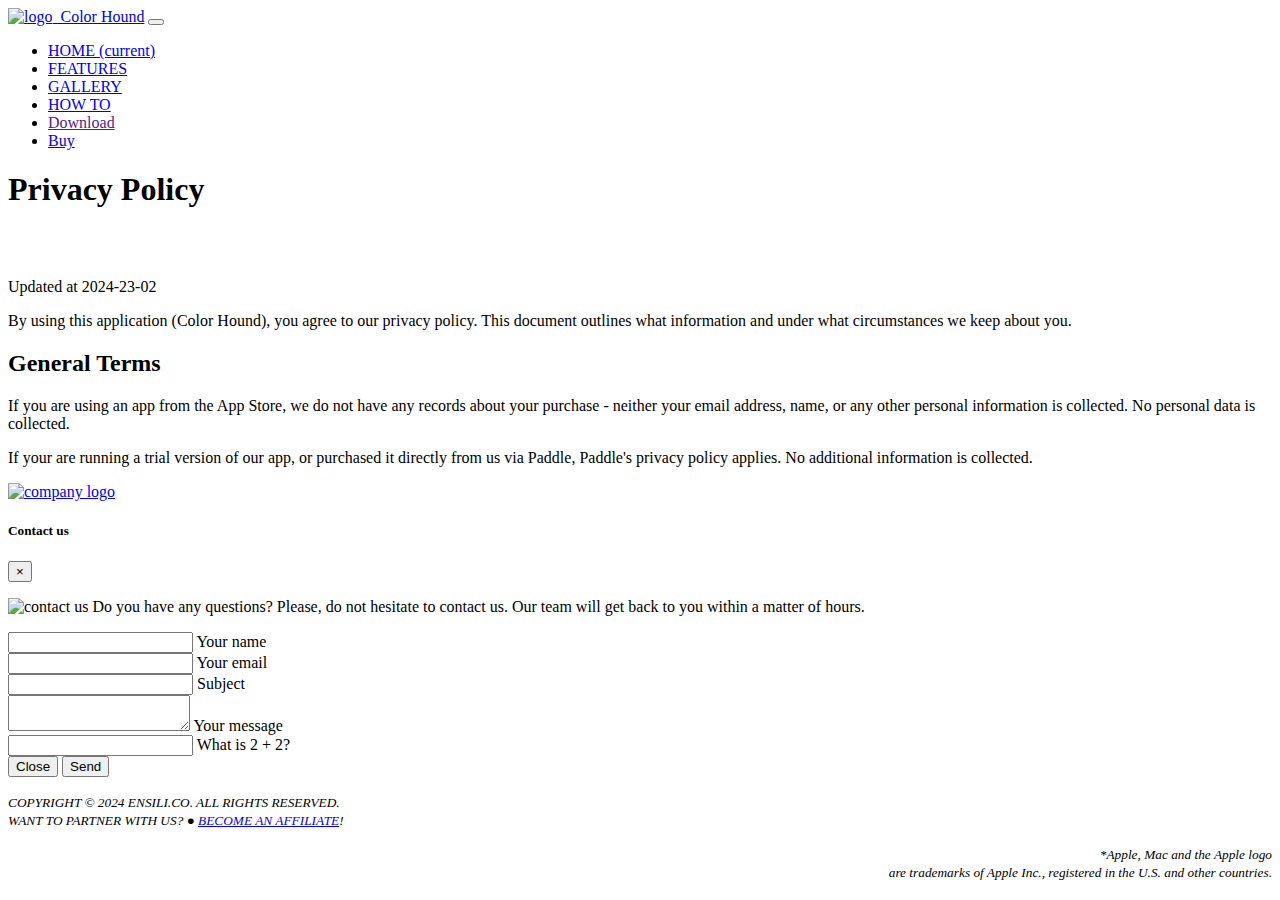
==== privacy.html @ 971dfff3 "update" ====
<!doctype html>
<html lang="en">
<!-- Copyright (c) 2021, Dr.Kameleon -->

<head>
    <title>Color Hound | Image color palette generator for macOS</title>
    <script type="application/ld+json">
        {
          "@context": "https://schema.org",
          "@type": "SoftwareApplication",
          "image": "https://ensili.co/app/colorhound/images/logo.png",
          "name": "Color Hound",
          "operatingSystem": "macOS",
          "description" : "Generate & style beautiful QRCode images directly from your Mac",
          "downloadURL" : "",
          "applicationCategory": "UtilitiesApplication",
          "offers": {
            "@type": "Offer",
            "price": "12.99",
            "priceCurrency": "USD"
          }
        }
    </script>
    
    <!-- Meta -->
    <meta charset="utf-8">
    <meta name="viewport" content="width=device-width, initial-scale=1, shrink-to-fit=no">
    <meta name="description" content="Generate & style beautiful QRCode images directly from your Mac">
    <meta name="keywords" content="qrcode,qr code,barcode,qrcode generator,macos,mac">
    <meta name="robots" content="noindex">

    <link rel="canonical" href="https://ensili.co/app/colorhound">

    <!-- Open Graph / Facebook -->
    <meta property="og:type" content="website">
    <meta property="og:url" content="https://ensili.co/app/colorhound">
    <meta property="og:title" content="Color Hound | Image color palette generator for macOS">
    <meta property="og:description" content="Generate & style beautiful QRCode images directly from your Mac">
    <meta property="og:image" content="https://ensili.co/app/colorhound/images/thumbshot.png">

    <!-- Twitter -->
    <meta property="twitter:card" content="summary_large_image">
    <meta property="twitter:url" content="https://ensili.co/app/colorhound">
    <meta property="twitter:title" content="Color Hound | Image color palette generator for macOS">
    <meta property="twitter:description" content="Generate & style beautiful QRCode images directly from your Mac">
    <meta property="twitter:image" content="https://ensili.co/app/colorhound/images/thumbshot.png">

    <!-- FavIcon -->
    <link rel="apple-touch-icon" sizes="57x57" href="favico/apple-icon-57x57.png">
    <link rel="apple-touch-icon" sizes="60x60" href="favico/apple-icon-60x60.png">
    <link rel="apple-touch-icon" sizes="72x72" href="favico/apple-icon-72x72.png">
    <link rel="apple-touch-icon" sizes="76x76" href="favico/apple-icon-76x76.png">
    <link rel="apple-touch-icon" sizes="114x114" href="favico/apple-icon-114x114.png">
    <link rel="apple-touch-icon" sizes="120x120" href="favico/apple-icon-120x120.png">
    <link rel="apple-touch-icon" sizes="144x144" href="favico/apple-icon-144x144.png">
    <link rel="apple-touch-icon" sizes="152x152" href="favico/apple-icon-152x152.png">
    <link rel="apple-touch-icon" sizes="180x180" href="favico/apple-icon-180x180.png">
    <link rel="icon" type="image/png" sizes="192x192"  href="favico/android-icon-192x192.png">
    <link rel="icon" type="image/png" sizes="32x32" href="favico/favicon-32x32.png">
    <link rel="icon" type="image/png" sizes="96x96" href="favico/favicon-96x96.png">
    <link rel="icon" type="image/png" sizes="16x16" href="favico/favicon-16x16.png">
    <link rel="manifest" href="manifest.json">
    <meta name="msapplication-TileColor" content="#ffffff">
    <meta name="msapplication-TileImage" content="favico/ms-icon-144x144.png">
    <meta name="theme-color" content="#ffffff">

    <!-- Font -->
    <link rel="dns-prefetch" href="//fonts.googleapis.com">
    <link href="https://fonts.googleapis.com/css?family=Rubik:300,400,500&display=swap" rel="stylesheet">

    <!-- Styles -->
    <link href="https://cdn.jsdelivr.net/combine/npm/bootstrap@4.5.3/dist/css/bootstrap.min.css,npm/aos@2.3.4/dist/aos.css,gh/enSili-co/colorhound@0.5/css/style.min.css" rel="stylesheet">
    <link href="https://cdn.jsdelivr.net/gh/enSili-co/colorhound@0.5/css/themify-icons.css" rel="stylesheet">
    <style>
        .img-holder {
            padding-bottom: 34.7%;
        }

        .img-holder img {
            width: 70.5%;
        }

    </style>

    <script async src="https://cdn.paddle.com/paddle/paddle.js" onLoad="Paddle.Setup({vendor: 8559});"></script>
    <!-- Global site tag (gtag.js) - Google Analytics -->
    <script async src="https://www.googletagmanager.com/gtag/js?id=G-RWMY12FLNC"></script>
    <script>
      window.dataLayer = window.dataLayer || [];
      function gtag(){dataLayer.push(arguments);}
      gtag('js', new Date());

      gtag('config', 'G-RWMY12FLNC');
    </script>
</head>

<body data-spy="scroll" data-target="#navbar" data-offset="50" data-aos-easing="ease-out-back" data-aos-duration="1000" data-aos-delay="0" data-aos-once="true">

    

    <!-- Nav Menu -->
    <div class="nav-menu fixed-top">
        <div class="container">
            <div class="row">
                <div class="col-md-12">
                    <nav class="navbar navbar-dark navbar-expand-lg">
                        <a class="navbar-brand" href="index.html"><img width="64" src="https://cdn.jsdelivr.net/gh/enSili-co/colorhound@0.5/images/logo.png" class="img-fluid" alt="logo">&nbsp;&nbsp;Color Hound</a> <button class="navbar-toggler" type="button" data-toggle="collapse" data-target="#navbar" aria-controls="navbar" aria-expanded="false" aria-label="Toggle navigation"> <span class="navbar-toggler-icon"></span> </button>
                        <div class="collapse navbar-collapse" id="navbar">
                            <ul class="navbar-nav ml-auto">
                                <li class="nav-item"> <a class="nav-link active" href="/#home">HOME <span class="sr-only">(current)</span></a> </li>
                                <li class="nav-item"> <a class="nav-link" href="/#features">FEATURES</a> </li>
                                <li class="nav-item"> <a class="nav-link" href="/#gallery">GALLERY</a> </li>
                                <li class="nav-item"> <a class="nav-link" href="/#how-to">HOW TO</a> </li>
                                <li class="nav-item"><a href="" class="btn btn-outline-light my-3 my-sm-0 ml-lg-3">Download</a></li>
                                <li class="nav-item"><a href="#" class="btn btn-outline-light my-3 my-sm-0 ml-lg-3" onclick="doBuy()">Buy</a></li>
                            </ul>
                        </div>
                    </nav>
                </div>
            </div>
        </div>
    </div>

    <header class="bg-gradient" id="home">
        <div class="container mt-5 jumbo">
            <h1 style="padding-bottom: 3rem;">Privacy Policy</h1>
        </div>
    </header>

    <div class="section" id="features">


        <div class="container">
            <p>Updated at 2024-23-02</p>

            <p>By using this application (Color Hound), you agree to our privacy policy. This document outlines what information and under what circumstances we keep about you.</p>

            <h2 style='font-weight:bold; color:black;'>General Terms</h2>
            <p>If you are using an app from the App Store, we do not have any records about your purchase - neither your email address, name, or any other personal information is collected. No personal data is collected.</p>
            <p>If your are running a trial version of our app, or purchased it directly from us via Paddle, Paddle's privacy policy applies. No additional information is collected.</p>
        </div>
    </div>

    <div class="light-bg py-5" id="contactbar">
        <div class="container">
            <div class="row">
                <div class="col-lg-6 text-center text-lg-left">
                    <a href="https://ensili.co"><picture>
                        <source srcset="https://cdn.jsdelivr.net/gh/enSili-co/colorhound@0.5/images/ensilico.webp" type="image/webp">
                        <source srcset="https://cdn.jsdelivr.net/gh/enSili-co/colorhound@0.5/images/ensilico.png" type="image/png">
                        <img width="200" src="https://cdn.jsdelivr.net/gh/enSili-co/colorhound@0.5/images/ensilico.png" alt="company logo">
                    </picture></a>
                </div>
                <div class="col-lg-6">
                    <div class="social-icons">
                        <a href="https://twitter.com/ensili_co" rel="noreferrer" aria-label="Twitter" target="_blank" class="twitter"><span class="ti-twitter-alt"></span></a>
                        <a href="https://github.com/enSili-co/colorhound" rel="noreferrer" aria-label="GitHub" target="_blank" class="github"><span class="ti-github"></span></a>
                        <a href="#" data-toggle="modal" data-target="#contact" aria-label="Contact us" target="_blank" class="email"><span class="ti-email"></span></a>
                    </div>
                </div>
            </div>

        </div>

    </div>
    <!-- // end .section -->

    <div id="contact" class="modal fade" tabindex="-1">
    <div class="modal-dialog modal-dialog-centered modal-dialog-scrollable">
        <div class="modal-content">
            <div class="modal-header">
                <h5 class="modal-title" style="font-weight: 600">Contact us</h5>
                <button type="button" class="close" data-dismiss="modal" aria-label="Close">
                <span aria-hidden="true">&times;</span>
                </button>
            </div>
            <div class="modal-body">
                <p class="text-left w-responsive mx-auto mb-5">
                    <picture>
                        <source srcset="https://cdn.jsdelivr.net/gh/enSili-co/colorhound@0.5/images/contactus.webp" type="image/webp">
                        <source srcset="https://cdn.jsdelivr.net/gh/enSili-co/colorhound@0.5/images/contactus.png" type="image/png">
                        <img loading="lazy" class="float-left" width="50%" src="https://cdn.jsdelivr.net/gh/enSili-co/colorhound@0.5/images/contactus.png" data-src="https://cdn.jsdelivr.net/gh/enSili-co/colorhound@0.5/images/contactus.png" alt="contact us">
                    </picture>
                    Do you have any questions? Please, do not hesitate to contact us. Our team will get back to you within a matter of hours.
                </p>

                <div class="row">

                    <div class="col-md-12">
                        <form id="coform" name="coform" action="#" method="POST">

                            <div class="row">

                                <div class="col-md-6">
                                    <div class="md-form mb-0">
                                        <input type="text" id="name" name="name" class="form-control">
                                        <label for="name" class="">Your name</label>
                                    </div>
                                </div>

                                <div class="col-md-6">
                                    <div class="md-form mb-0">
                                        <input type="text" id="email" name="email" class="form-control">
                                        <label for="email" class="">Your email</label>
                                    </div>
                                </div>

                            </div>

                            <div class="row">
                                <div class="col-md-12">
                                    <div class="md-form mb-0">
                                        <input type="text" id="subject" name="subject" class="form-control">
                                        <label for="subject" class="">Subject</label>
                                    </div>
                                </div>
                            </div>

                            <div class="row">

                                <div class="col-md-12">

                                    <div class="md-form">
                                        <textarea type="text" id="message" name="message" rows="2" class="form-control md-textarea"></textarea>
                                        <label for="message">Your message</label>
                                    </div>

                                </div>
                            </div>

                            <div class="row">
                                <div class="col-md-12">
                                    <div class="md-form mb-0">
                                        <input type="text" id="whatis" name="whatis" class="form-control">
                                        <label id="whatis-label" for="whatis" class="">What is </label>
                                    </div>
                                </div>
                            </div>

                        </form>
                    </div>

                </div>
            </div>
            <div class="modal-footer">
                <button type="button" class="btn btn-secondary" data-dismiss="modal">Close</button>
                <button id="sendButton" type="button" class="btn btn-primary" onclick="sendEmail()">Send</button>&nbsp;<span id="sending" class="rotating"><i class="ti-reload"></i></span><span id="sent"><i class="ti-check"></span>
            </div>
        </div>
    </div>
</div>
<script>
    window.addEventListener('load', function (evt){
        window.num1 = Math.floor(Math.random() * 3) + 1;
        window.num2 = Math.floor(Math.random() * 3) + 1;

        document.getElementById('whatis-label').textContent = `What is ${num1} + ${num2}?`;
        window.numSum = window.num1 + window.num2;
    });
    
    window.sendEmail = function(){
        if (window.numSum == parseInt($("#whatis").val())){
            $("#whatis").removeClass("has-error");
            $("#sending").css('display','inline-block');
            $("#sendButton").css('display','none');
            $.ajax({
                type: 'post',
                url: 'liam.php',
                data: $('form').serialize() + "&validated=1",
                success: function () {
                    $("#sending").css('display','none');
                    $("#sent").css('display','inline-block');
                }
            });
        }
        else {
            $("#whatis").addClass("has-error");
        }
    }
</script>

    <footer class="my-5 text-center">
        <div class="container" style="text-align:left">
        <!-- Copyright removal is not prohibited! -->
        <div class="row">
            <div class="col-lg-6">
                <p class="mb-2 copyrightable"><small>COPYRIGHT © 2024 ENSILI.CO. ALL RIGHTS RESERVED.<br/>WANT TO PARTNER WITH US? ● <a href="https://a.paddle.com/join/program/8559" target="_blank">BECOME AN AFFILIATE</a>!</small></p>
            </div>
            <div class="col-lg-6 trademarks " style="text-align:right"><small>
                *Apple, Mac and the Apple logo<br>are trademarks of Apple Inc., registered in the U.S. and other countries.</small>
            </div>
        </div>
        </div>
    </footer>

    <!-- jQuery and Bootstrap -->
    <script src="https://cdn.jsdelivr.net/combine/npm/jquery@3.5.1/dist/jquery.min.js,npm/bootstrap@4.5.3/dist/js/bootstrap.bundle.min.js,npm/owl.carousel@2.3.4/dist/owl.carousel.min.js,npm/aos@2.3.4/dist/aos.min.js,gh/enSili-co/colorhound@0.5/js/script.min.js" crossorigin="anonymous"></script>

    <script>
        function doBuy(){
            Paddle.Checkout.open({ product: 894089,successCallback: function(data) { dataLayer.push({'event': 'checkoutSuccess'});},closeCallback: function(data) { dataLayer.push({'event': 'checkoutClose'});} });
        }
    </script>

    
</body>

</html>
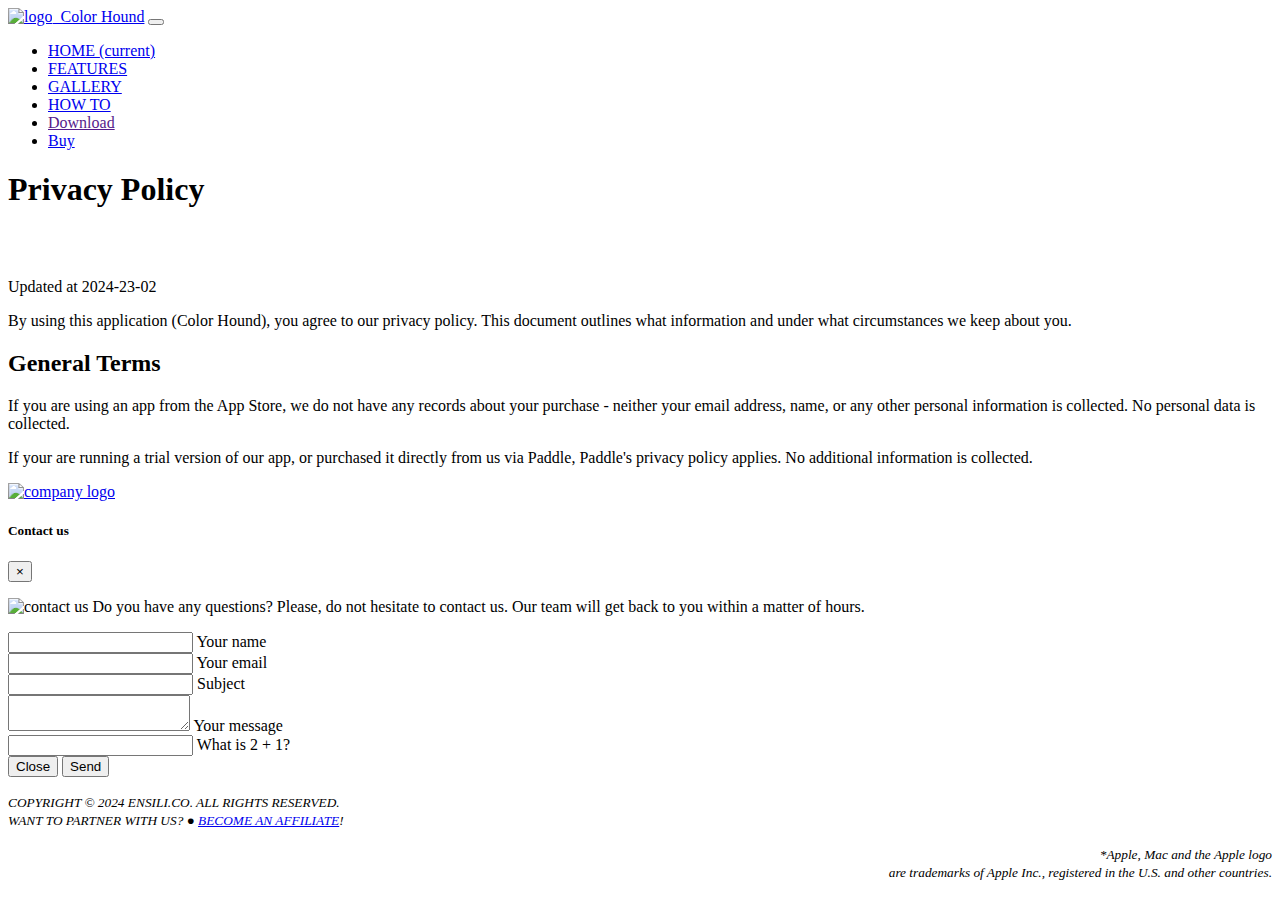
==== commit d5b63b5b: "update" ====
--- a/privacy.html
+++ b/privacy.html
@@ -69,8 +69,8 @@
     <link href="https://fonts.googleapis.com/css?family=Rubik:300,400,500&display=swap" rel="stylesheet">
 
     <!-- Styles -->
-    <link href="https://cdn.jsdelivr.net/combine/npm/bootstrap@4.5.3/dist/css/bootstrap.min.css,npm/aos@2.3.4/dist/aos.css,gh/enSili-co/colorhound@0.5/css/style.min.css" rel="stylesheet">
-    <link href="https://cdn.jsdelivr.net/gh/enSili-co/colorhound@0.5/css/themify-icons.css" rel="stylesheet">
+    <link href="https://cdn.jsdelivr.net/combine/npm/bootstrap@4.5.3/dist/css/bootstrap.min.css,npm/aos@2.3.4/dist/aos.css,gh/enSili-co/colorhound@0.6/css/style.min.css" rel="stylesheet">
+    <link href="https://cdn.jsdelivr.net/gh/enSili-co/colorhound@0.6/css/themify-icons.css" rel="stylesheet">
     <style>
         .img-holder {
             padding-bottom: 34.7%;
@@ -104,7 +104,7 @@
             <div class="row">
                 <div class="col-md-12">
                     <nav class="navbar navbar-dark navbar-expand-lg">
-                        <a class="navbar-brand" href="index.html"><img width="64" src="https://cdn.jsdelivr.net/gh/enSili-co/colorhound@0.5/images/logo.png" class="img-fluid" alt="logo">&nbsp;&nbsp;Color Hound</a> <button class="navbar-toggler" type="button" data-toggle="collapse" data-target="#navbar" aria-controls="navbar" aria-expanded="false" aria-label="Toggle navigation"> <span class="navbar-toggler-icon"></span> </button>
+                        <a class="navbar-brand" href="index.html"><img width="64" src="https://cdn.jsdelivr.net/gh/enSili-co/colorhound@0.6/images/logo.png" class="img-fluid" alt="logo">&nbsp;&nbsp;Color Hound</a> <button class="navbar-toggler" type="button" data-toggle="collapse" data-target="#navbar" aria-controls="navbar" aria-expanded="false" aria-label="Toggle navigation"> <span class="navbar-toggler-icon"></span> </button>
                         <div class="collapse navbar-collapse" id="navbar">
                             <ul class="navbar-nav ml-auto">
                                 <li class="nav-item"> <a class="nav-link active" href="/#home">HOME <span class="sr-only">(current)</span></a> </li>
@@ -146,9 +146,9 @@
             <div class="row">
                 <div class="col-lg-6 text-center text-lg-left">
                     <a href="https://ensili.co"><picture>
-                        <source srcset="https://cdn.jsdelivr.net/gh/enSili-co/colorhound@0.5/images/ensilico.webp" type="image/webp">
-                        <source srcset="https://cdn.jsdelivr.net/gh/enSili-co/colorhound@0.5/images/ensilico.png" type="image/png">
-                        <img width="200" src="https://cdn.jsdelivr.net/gh/enSili-co/colorhound@0.5/images/ensilico.png" alt="company logo">
+                        <source srcset="https://cdn.jsdelivr.net/gh/enSili-co/colorhound@0.6/images/ensilico.webp" type="image/webp">
+                        <source srcset="https://cdn.jsdelivr.net/gh/enSili-co/colorhound@0.6/images/ensilico.png" type="image/png">
+                        <img width="200" src="https://cdn.jsdelivr.net/gh/enSili-co/colorhound@0.6/images/ensilico.png" alt="company logo">
                     </picture></a>
                 </div>
                 <div class="col-lg-6">
@@ -177,9 +177,9 @@
             <div class="modal-body">
                 <p class="text-left w-responsive mx-auto mb-5">
                     <picture>
-                        <source srcset="https://cdn.jsdelivr.net/gh/enSili-co/colorhound@0.5/images/contactus.webp" type="image/webp">
-                        <source srcset="https://cdn.jsdelivr.net/gh/enSili-co/colorhound@0.5/images/contactus.png" type="image/png">
-                        <img loading="lazy" class="float-left" width="50%" src="https://cdn.jsdelivr.net/gh/enSili-co/colorhound@0.5/images/contactus.png" data-src="https://cdn.jsdelivr.net/gh/enSili-co/colorhound@0.5/images/contactus.png" alt="contact us">
+                        <source srcset="https://cdn.jsdelivr.net/gh/enSili-co/colorhound@0.6/images/contactus.webp" type="image/webp">
+                        <source srcset="https://cdn.jsdelivr.net/gh/enSili-co/colorhound@0.6/images/contactus.png" type="image/png">
+                        <img loading="lazy" class="float-left" width="50%" src="https://cdn.jsdelivr.net/gh/enSili-co/colorhound@0.6/images/contactus.png" data-src="https://cdn.jsdelivr.net/gh/enSili-co/colorhound@0.6/images/contactus.png" alt="contact us">
                     </picture>
                     Do you have any questions? Please, do not hesitate to contact us. Our team will get back to you within a matter of hours.
                 </p>
@@ -294,7 +294,7 @@
     </footer>
 
     <!-- jQuery and Bootstrap -->
-    <script src="https://cdn.jsdelivr.net/combine/npm/jquery@3.5.1/dist/jquery.min.js,npm/bootstrap@4.5.3/dist/js/bootstrap.bundle.min.js,npm/owl.carousel@2.3.4/dist/owl.carousel.min.js,npm/aos@2.3.4/dist/aos.min.js,gh/enSili-co/colorhound@0.5/js/script.min.js" crossorigin="anonymous"></script>
+    <script src="https://cdn.jsdelivr.net/combine/npm/jquery@3.5.1/dist/jquery.min.js,npm/bootstrap@4.5.3/dist/js/bootstrap.bundle.min.js,npm/owl.carousel@2.3.4/dist/owl.carousel.min.js,npm/aos@2.3.4/dist/aos.min.js,gh/enSili-co/colorhound@0.6/js/script.min.js" crossorigin="anonymous"></script>
 
     <script>
         function doBuy(){
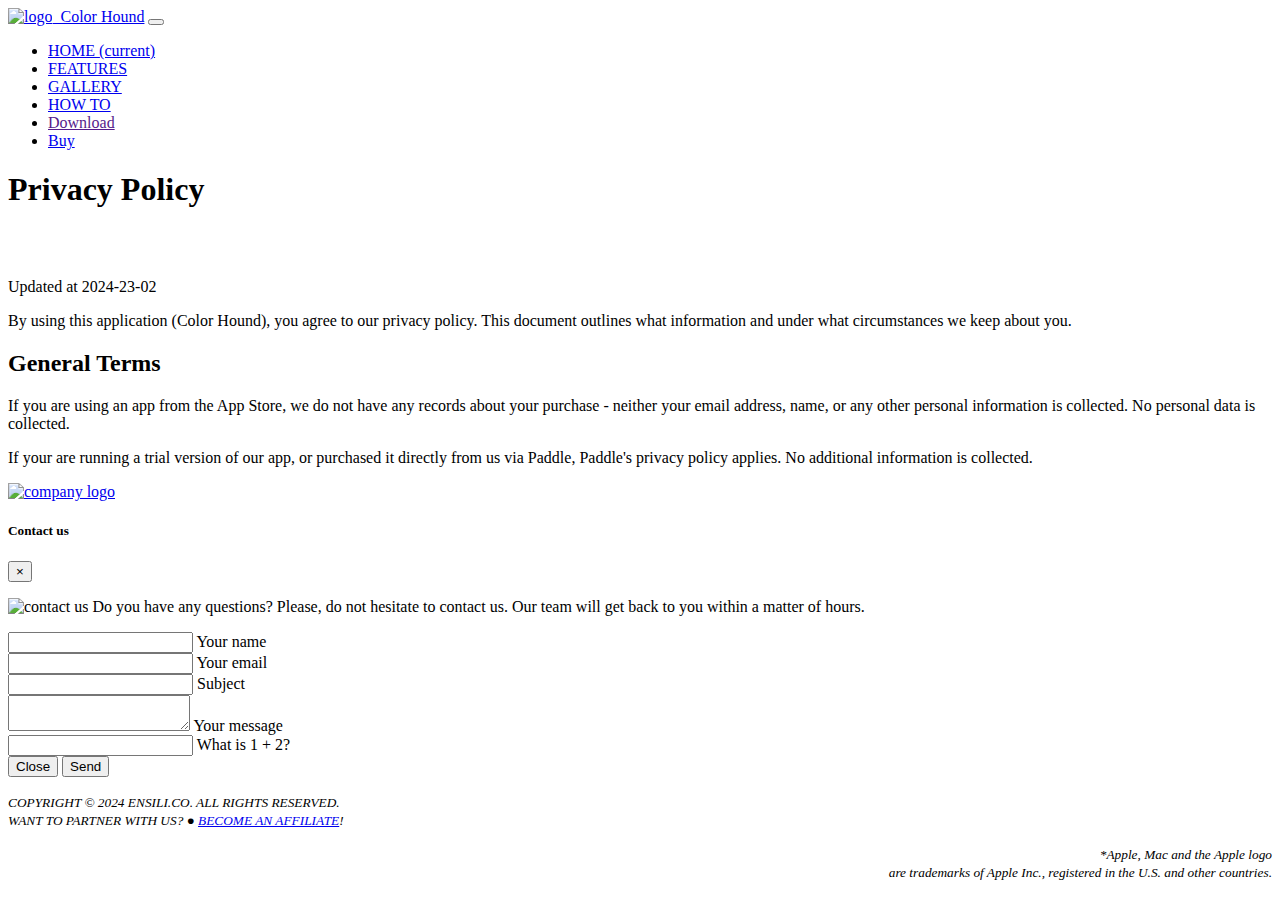
==== commit 328c75f6: "update" ====
--- a/privacy.html
+++ b/privacy.html
@@ -69,11 +69,11 @@
     <link href="https://fonts.googleapis.com/css?family=Rubik:300,400,500&display=swap" rel="stylesheet">
 
     <!-- Styles -->
-    <link href="https://cdn.jsdelivr.net/combine/npm/bootstrap@4.5.3/dist/css/bootstrap.min.css,npm/aos@2.3.4/dist/aos.css,gh/enSili-co/colorhound@0.6/css/style.min.css" rel="stylesheet">
-    <link href="https://cdn.jsdelivr.net/gh/enSili-co/colorhound@0.6/css/themify-icons.css" rel="stylesheet">
+    <link href="https://cdn.jsdelivr.net/combine/npm/bootstrap@4.5.3/dist/css/bootstrap.min.css,npm/aos@2.3.4/dist/aos.css,gh/enSili-co/colorhound@0.8/css/style.min.css" rel="stylesheet">
+    <link href="https://cdn.jsdelivr.net/gh/enSili-co/colorhound@0.8/css/themify-icons.css" rel="stylesheet">
     <style>
         .img-holder {
-            padding-bottom: 34.7%;
+            padding-bottom: 35.0%;
         }
 
         .img-holder img {
@@ -104,7 +104,7 @@
             <div class="row">
                 <div class="col-md-12">
                     <nav class="navbar navbar-dark navbar-expand-lg">
-                        <a class="navbar-brand" href="index.html"><img width="64" src="https://cdn.jsdelivr.net/gh/enSili-co/colorhound@0.6/images/logo.png" class="img-fluid" alt="logo">&nbsp;&nbsp;Color Hound</a> <button class="navbar-toggler" type="button" data-toggle="collapse" data-target="#navbar" aria-controls="navbar" aria-expanded="false" aria-label="Toggle navigation"> <span class="navbar-toggler-icon"></span> </button>
+                        <a class="navbar-brand" href="index.html"><img width="64" src="https://cdn.jsdelivr.net/gh/enSili-co/colorhound@0.8/images/logo.png" class="img-fluid" alt="logo">&nbsp;&nbsp;Color Hound</a> <button class="navbar-toggler" type="button" data-toggle="collapse" data-target="#navbar" aria-controls="navbar" aria-expanded="false" aria-label="Toggle navigation"> <span class="navbar-toggler-icon"></span> </button>
                         <div class="collapse navbar-collapse" id="navbar">
                             <ul class="navbar-nav ml-auto">
                                 <li class="nav-item"> <a class="nav-link active" href="/#home">HOME <span class="sr-only">(current)</span></a> </li>
@@ -146,9 +146,9 @@
             <div class="row">
                 <div class="col-lg-6 text-center text-lg-left">
                     <a href="https://ensili.co"><picture>
-                        <source srcset="https://cdn.jsdelivr.net/gh/enSili-co/colorhound@0.6/images/ensilico.webp" type="image/webp">
-                        <source srcset="https://cdn.jsdelivr.net/gh/enSili-co/colorhound@0.6/images/ensilico.png" type="image/png">
-                        <img width="200" src="https://cdn.jsdelivr.net/gh/enSili-co/colorhound@0.6/images/ensilico.png" alt="company logo">
+                        <source srcset="https://cdn.jsdelivr.net/gh/enSili-co/colorhound@0.8/images/ensilico.webp" type="image/webp">
+                        <source srcset="https://cdn.jsdelivr.net/gh/enSili-co/colorhound@0.8/images/ensilico.png" type="image/png">
+                        <img width="200" src="https://cdn.jsdelivr.net/gh/enSili-co/colorhound@0.8/images/ensilico.png" alt="company logo">
                     </picture></a>
                 </div>
                 <div class="col-lg-6">
@@ -177,9 +177,9 @@
             <div class="modal-body">
                 <p class="text-left w-responsive mx-auto mb-5">
                     <picture>
-                        <source srcset="https://cdn.jsdelivr.net/gh/enSili-co/colorhound@0.6/images/contactus.webp" type="image/webp">
-                        <source srcset="https://cdn.jsdelivr.net/gh/enSili-co/colorhound@0.6/images/contactus.png" type="image/png">
-                        <img loading="lazy" class="float-left" width="50%" src="https://cdn.jsdelivr.net/gh/enSili-co/colorhound@0.6/images/contactus.png" data-src="https://cdn.jsdelivr.net/gh/enSili-co/colorhound@0.6/images/contactus.png" alt="contact us">
+                        <source srcset="https://cdn.jsdelivr.net/gh/enSili-co/colorhound@0.8/images/contactus.webp" type="image/webp">
+                        <source srcset="https://cdn.jsdelivr.net/gh/enSili-co/colorhound@0.8/images/contactus.png" type="image/png">
+                        <img loading="lazy" class="float-left" width="50%" src="https://cdn.jsdelivr.net/gh/enSili-co/colorhound@0.8/images/contactus.png" data-src="https://cdn.jsdelivr.net/gh/enSili-co/colorhound@0.8/images/contactus.png" alt="contact us">
                     </picture>
                     Do you have any questions? Please, do not hesitate to contact us. Our team will get back to you within a matter of hours.
                 </p>
@@ -294,7 +294,7 @@
     </footer>
 
     <!-- jQuery and Bootstrap -->
-    <script src="https://cdn.jsdelivr.net/combine/npm/jquery@3.5.1/dist/jquery.min.js,npm/bootstrap@4.5.3/dist/js/bootstrap.bundle.min.js,npm/owl.carousel@2.3.4/dist/owl.carousel.min.js,npm/aos@2.3.4/dist/aos.min.js,gh/enSili-co/colorhound@0.6/js/script.min.js" crossorigin="anonymous"></script>
+    <script src="https://cdn.jsdelivr.net/combine/npm/jquery@3.5.1/dist/jquery.min.js,npm/bootstrap@4.5.3/dist/js/bootstrap.bundle.min.js,npm/owl.carousel@2.3.4/dist/owl.carousel.min.js,npm/aos@2.3.4/dist/aos.min.js,gh/enSili-co/colorhound@0.8/js/script.min.js" crossorigin="anonymous"></script>
 
     <script>
         function doBuy(){
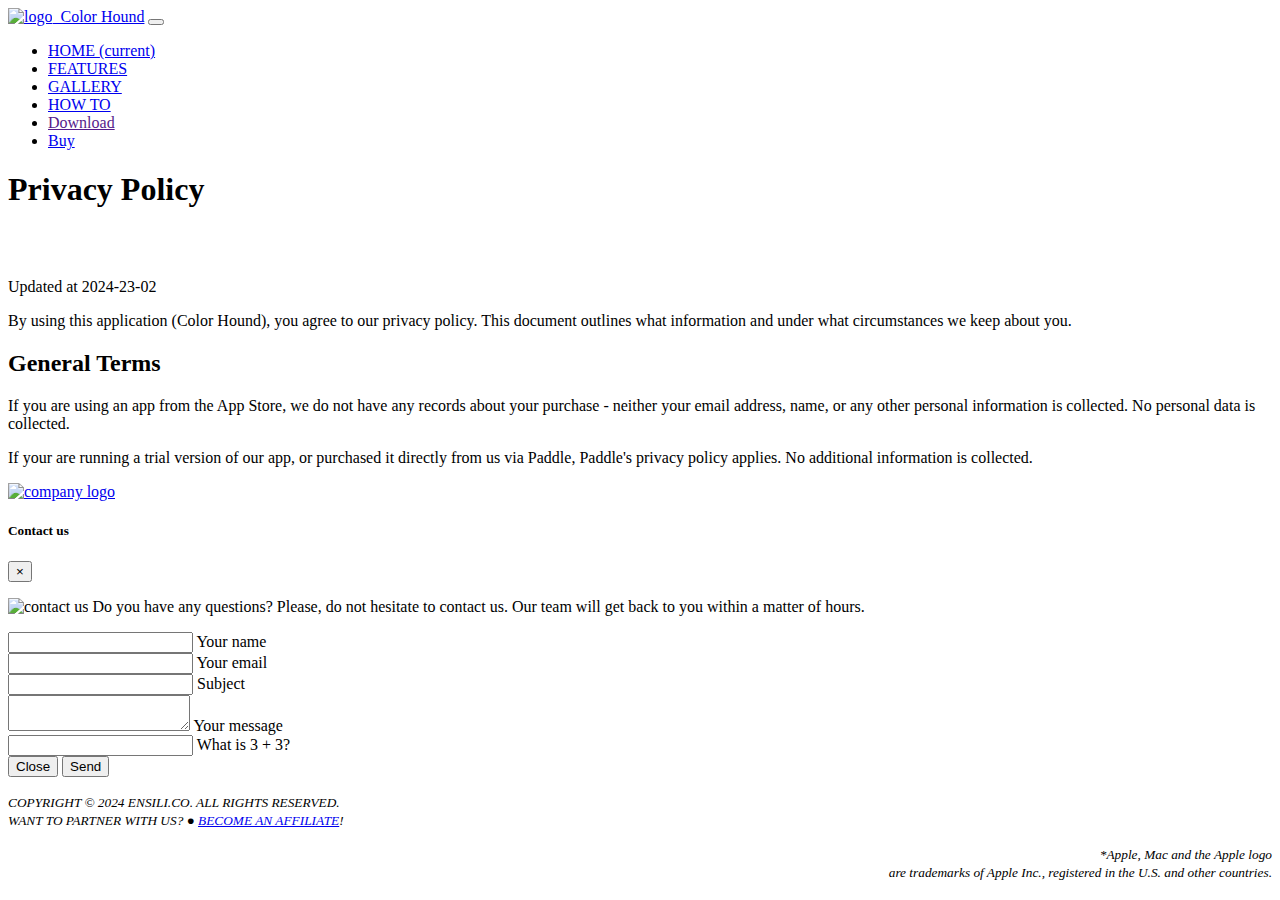
==== commit e72a6b39: "update" ====
--- a/privacy.html
+++ b/privacy.html
@@ -69,8 +69,8 @@
     <link href="https://fonts.googleapis.com/css?family=Rubik:300,400,500&display=swap" rel="stylesheet">
 
     <!-- Styles -->
-    <link href="https://cdn.jsdelivr.net/combine/npm/bootstrap@4.5.3/dist/css/bootstrap.min.css,npm/aos@2.3.4/dist/aos.css,gh/enSili-co/colorhound@0.8/css/style.min.css" rel="stylesheet">
-    <link href="https://cdn.jsdelivr.net/gh/enSili-co/colorhound@0.8/css/themify-icons.css" rel="stylesheet">
+    <link href="https://cdn.jsdelivr.net/combine/npm/bootstrap@4.5.3/dist/css/bootstrap.min.css,npm/aos@2.3.4/dist/aos.css,gh/enSili-co/colorhound@0.9/css/style.min.css" rel="stylesheet">
+    <link href="https://cdn.jsdelivr.net/gh/enSili-co/colorhound@0.9/css/themify-icons.css" rel="stylesheet">
     <style>
         .img-holder {
             padding-bottom: 35.0%;
@@ -104,7 +104,7 @@
             <div class="row">
                 <div class="col-md-12">
                     <nav class="navbar navbar-dark navbar-expand-lg">
-                        <a class="navbar-brand" href="index.html"><img width="64" src="https://cdn.jsdelivr.net/gh/enSili-co/colorhound@0.8/images/logo.png" class="img-fluid" alt="logo">&nbsp;&nbsp;Color Hound</a> <button class="navbar-toggler" type="button" data-toggle="collapse" data-target="#navbar" aria-controls="navbar" aria-expanded="false" aria-label="Toggle navigation"> <span class="navbar-toggler-icon"></span> </button>
+                        <a class="navbar-brand" href="index.html"><img width="64" src="https://cdn.jsdelivr.net/gh/enSili-co/colorhound@0.9/images/logo.png" class="img-fluid" alt="logo">&nbsp;&nbsp;Color Hound</a> <button class="navbar-toggler" type="button" data-toggle="collapse" data-target="#navbar" aria-controls="navbar" aria-expanded="false" aria-label="Toggle navigation"> <span class="navbar-toggler-icon"></span> </button>
                         <div class="collapse navbar-collapse" id="navbar">
                             <ul class="navbar-nav ml-auto">
                                 <li class="nav-item"> <a class="nav-link active" href="/#home">HOME <span class="sr-only">(current)</span></a> </li>
@@ -146,9 +146,9 @@
             <div class="row">
                 <div class="col-lg-6 text-center text-lg-left">
                     <a href="https://ensili.co"><picture>
-                        <source srcset="https://cdn.jsdelivr.net/gh/enSili-co/colorhound@0.8/images/ensilico.webp" type="image/webp">
-                        <source srcset="https://cdn.jsdelivr.net/gh/enSili-co/colorhound@0.8/images/ensilico.png" type="image/png">
-                        <img width="200" src="https://cdn.jsdelivr.net/gh/enSili-co/colorhound@0.8/images/ensilico.png" alt="company logo">
+                        <source srcset="https://cdn.jsdelivr.net/gh/enSili-co/colorhound@0.9/images/ensilico.webp" type="image/webp">
+                        <source srcset="https://cdn.jsdelivr.net/gh/enSili-co/colorhound@0.9/images/ensilico.png" type="image/png">
+                        <img width="200" src="https://cdn.jsdelivr.net/gh/enSili-co/colorhound@0.9/images/ensilico.png" alt="company logo">
                     </picture></a>
                 </div>
                 <div class="col-lg-6">
@@ -177,9 +177,9 @@
             <div class="modal-body">
                 <p class="text-left w-responsive mx-auto mb-5">
                     <picture>
-                        <source srcset="https://cdn.jsdelivr.net/gh/enSili-co/colorhound@0.8/images/contactus.webp" type="image/webp">
-                        <source srcset="https://cdn.jsdelivr.net/gh/enSili-co/colorhound@0.8/images/contactus.png" type="image/png">
-                        <img loading="lazy" class="float-left" width="50%" src="https://cdn.jsdelivr.net/gh/enSili-co/colorhound@0.8/images/contactus.png" data-src="https://cdn.jsdelivr.net/gh/enSili-co/colorhound@0.8/images/contactus.png" alt="contact us">
+                        <source srcset="https://cdn.jsdelivr.net/gh/enSili-co/colorhound@0.9/images/contactus.webp" type="image/webp">
+                        <source srcset="https://cdn.jsdelivr.net/gh/enSili-co/colorhound@0.9/images/contactus.png" type="image/png">
+                        <img loading="lazy" class="float-left" width="50%" src="https://cdn.jsdelivr.net/gh/enSili-co/colorhound@0.9/images/contactus.png" data-src="https://cdn.jsdelivr.net/gh/enSili-co/colorhound@0.9/images/contactus.png" alt="contact us">
                     </picture>
                     Do you have any questions? Please, do not hesitate to contact us. Our team will get back to you within a matter of hours.
                 </p>
@@ -294,7 +294,7 @@
     </footer>
 
     <!-- jQuery and Bootstrap -->
-    <script src="https://cdn.jsdelivr.net/combine/npm/jquery@3.5.1/dist/jquery.min.js,npm/bootstrap@4.5.3/dist/js/bootstrap.bundle.min.js,npm/owl.carousel@2.3.4/dist/owl.carousel.min.js,npm/aos@2.3.4/dist/aos.min.js,gh/enSili-co/colorhound@0.8/js/script.min.js" crossorigin="anonymous"></script>
+    <script src="https://cdn.jsdelivr.net/combine/npm/jquery@3.5.1/dist/jquery.min.js,npm/bootstrap@4.5.3/dist/js/bootstrap.bundle.min.js,npm/owl.carousel@2.3.4/dist/owl.carousel.min.js,npm/aos@2.3.4/dist/aos.min.js,gh/enSili-co/colorhound@0.9/js/script.min.js" crossorigin="anonymous"></script>
 
     <script>
         function doBuy(){
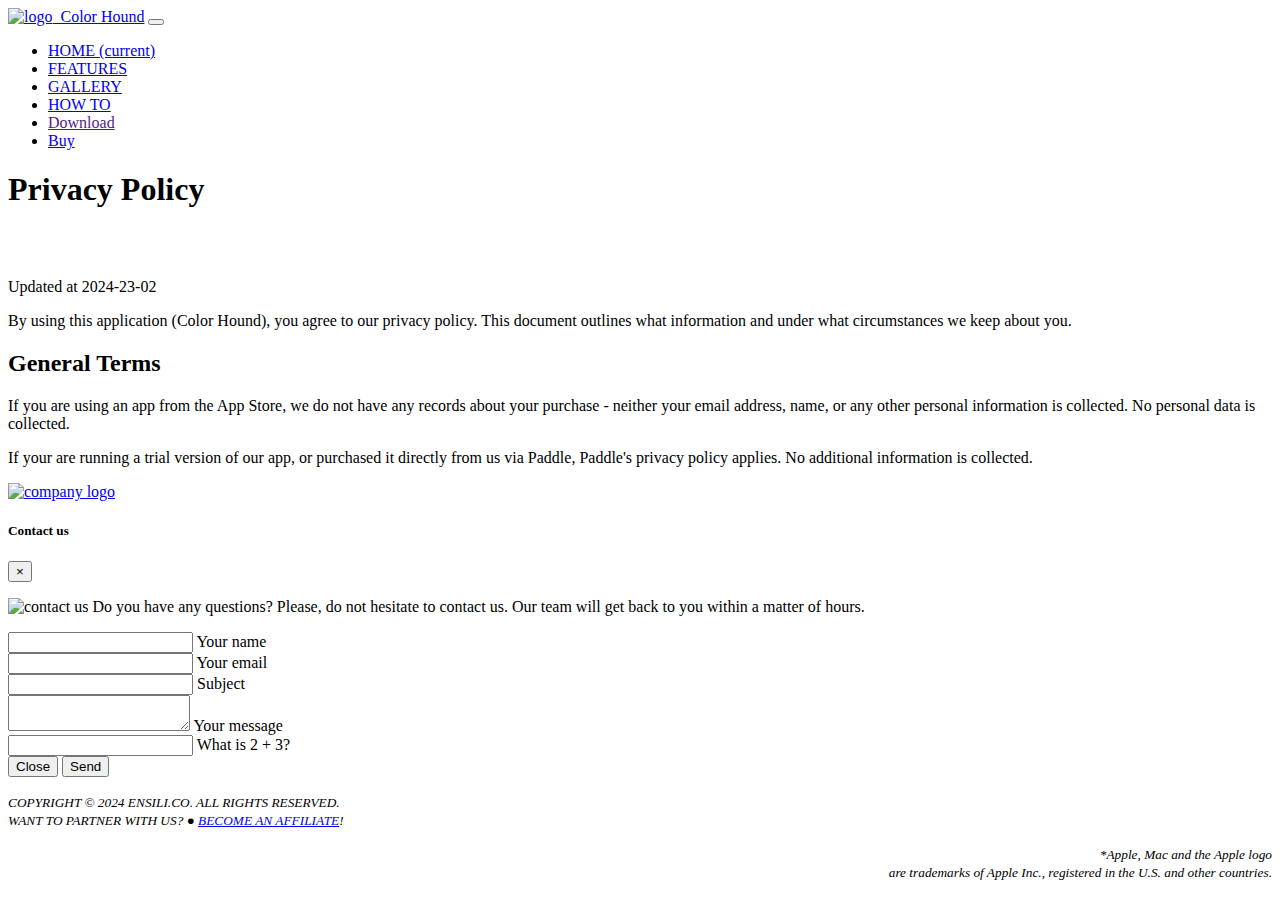
==== commit f57ff9f9: "update" ====
--- a/privacy.html
+++ b/privacy.html
@@ -11,12 +11,12 @@
           "image": "https://ensili.co/app/colorhound/images/logo.png",
           "name": "Color Hound",
           "operatingSystem": "macOS",
-          "description" : "Generate & style beautiful QRCode images directly from your Mac",
+          "description" : "Generate customizable color palettes from any image",
           "downloadURL" : "",
           "applicationCategory": "UtilitiesApplication",
           "offers": {
             "@type": "Offer",
-            "price": "12.99",
+            "price": "9.99",
             "priceCurrency": "USD"
           }
         }
@@ -25,8 +25,8 @@
     <!-- Meta -->
     <meta charset="utf-8">
     <meta name="viewport" content="width=device-width, initial-scale=1, shrink-to-fit=no">
-    <meta name="description" content="Generate & style beautiful QRCode images directly from your Mac">
-    <meta name="keywords" content="qrcode,qr code,barcode,qrcode generator,macos,mac">
+    <meta name="description" content="Generate customizable color palettes from any image">
+    <meta name="keywords" content="colors,color palette,palette generator,image to color,macos,mac">
     <meta name="robots" content="noindex">
 
     <link rel="canonical" href="https://ensili.co/app/colorhound">
@@ -35,14 +35,14 @@
     <meta property="og:type" content="website">
     <meta property="og:url" content="https://ensili.co/app/colorhound">
     <meta property="og:title" content="Color Hound | Image color palette generator for macOS">
-    <meta property="og:description" content="Generate & style beautiful QRCode images directly from your Mac">
+    <meta property="og:description" content="Generate customizable color palettes from any image">
     <meta property="og:image" content="https://ensili.co/app/colorhound/images/thumbshot.png">
 
     <!-- Twitter -->
     <meta property="twitter:card" content="summary_large_image">
     <meta property="twitter:url" content="https://ensili.co/app/colorhound">
     <meta property="twitter:title" content="Color Hound | Image color palette generator for macOS">
-    <meta property="twitter:description" content="Generate & style beautiful QRCode images directly from your Mac">
+    <meta property="twitter:description" content="Generate customizable color palettes from any image">
     <meta property="twitter:image" content="https://ensili.co/app/colorhound/images/thumbshot.png">
 
     <!-- FavIcon -->
@@ -69,8 +69,8 @@
     <link href="https://fonts.googleapis.com/css?family=Rubik:300,400,500&display=swap" rel="stylesheet">
 
     <!-- Styles -->
-    <link href="https://cdn.jsdelivr.net/combine/npm/bootstrap@4.5.3/dist/css/bootstrap.min.css,npm/aos@2.3.4/dist/aos.css,gh/enSili-co/colorhound@0.9/css/style.min.css" rel="stylesheet">
-    <link href="https://cdn.jsdelivr.net/gh/enSili-co/colorhound@0.9/css/themify-icons.css" rel="stylesheet">
+    <link href="https://cdn.jsdelivr.net/combine/npm/bootstrap@4.5.3/dist/css/bootstrap.min.css,npm/aos@2.3.4/dist/aos.css,gh/enSili-co/colorhound@0.11/css/style.min.css" rel="stylesheet">
+    <link href="https://cdn.jsdelivr.net/gh/enSili-co/colorhound@0.11/css/themify-icons.css" rel="stylesheet">
     <style>
         .img-holder {
             padding-bottom: 35.0%;
@@ -104,7 +104,7 @@
             <div class="row">
                 <div class="col-md-12">
                     <nav class="navbar navbar-dark navbar-expand-lg">
-                        <a class="navbar-brand" href="index.html"><img width="64" src="https://cdn.jsdelivr.net/gh/enSili-co/colorhound@0.9/images/logo.png" class="img-fluid" alt="logo">&nbsp;&nbsp;Color Hound</a> <button class="navbar-toggler" type="button" data-toggle="collapse" data-target="#navbar" aria-controls="navbar" aria-expanded="false" aria-label="Toggle navigation"> <span class="navbar-toggler-icon"></span> </button>
+                        <a class="navbar-brand" href="index.html"><img width="64" src="https://cdn.jsdelivr.net/gh/enSili-co/colorhound@0.11/images/logo.png" class="img-fluid" alt="logo">&nbsp;&nbsp;Color Hound</a> <button class="navbar-toggler" type="button" data-toggle="collapse" data-target="#navbar" aria-controls="navbar" aria-expanded="false" aria-label="Toggle navigation"> <span class="navbar-toggler-icon"></span> </button>
                         <div class="collapse navbar-collapse" id="navbar">
                             <ul class="navbar-nav ml-auto">
                                 <li class="nav-item"> <a class="nav-link active" href="/#home">HOME <span class="sr-only">(current)</span></a> </li>
@@ -146,9 +146,9 @@
             <div class="row">
                 <div class="col-lg-6 text-center text-lg-left">
                     <a href="https://ensili.co"><picture>
-                        <source srcset="https://cdn.jsdelivr.net/gh/enSili-co/colorhound@0.9/images/ensilico.webp" type="image/webp">
-                        <source srcset="https://cdn.jsdelivr.net/gh/enSili-co/colorhound@0.9/images/ensilico.png" type="image/png">
-                        <img width="200" src="https://cdn.jsdelivr.net/gh/enSili-co/colorhound@0.9/images/ensilico.png" alt="company logo">
+                        <source srcset="https://cdn.jsdelivr.net/gh/enSili-co/colorhound@0.11/images/ensilico.webp" type="image/webp">
+                        <source srcset="https://cdn.jsdelivr.net/gh/enSili-co/colorhound@0.11/images/ensilico.png" type="image/png">
+                        <img width="200" src="https://cdn.jsdelivr.net/gh/enSili-co/colorhound@0.11/images/ensilico.png" alt="company logo">
                     </picture></a>
                 </div>
                 <div class="col-lg-6">
@@ -177,9 +177,9 @@
             <div class="modal-body">
                 <p class="text-left w-responsive mx-auto mb-5">
                     <picture>
-                        <source srcset="https://cdn.jsdelivr.net/gh/enSili-co/colorhound@0.9/images/contactus.webp" type="image/webp">
-                        <source srcset="https://cdn.jsdelivr.net/gh/enSili-co/colorhound@0.9/images/contactus.png" type="image/png">
-                        <img loading="lazy" class="float-left" width="50%" src="https://cdn.jsdelivr.net/gh/enSili-co/colorhound@0.9/images/contactus.png" data-src="https://cdn.jsdelivr.net/gh/enSili-co/colorhound@0.9/images/contactus.png" alt="contact us">
+                        <source srcset="https://cdn.jsdelivr.net/gh/enSili-co/colorhound@0.11/images/contactus.webp" type="image/webp">
+                        <source srcset="https://cdn.jsdelivr.net/gh/enSili-co/colorhound@0.11/images/contactus.png" type="image/png">
+                        <img loading="lazy" class="float-left" width="50%" src="https://cdn.jsdelivr.net/gh/enSili-co/colorhound@0.11/images/contactus.png" data-src="https://cdn.jsdelivr.net/gh/enSili-co/colorhound@0.11/images/contactus.png" alt="contact us">
                     </picture>
                     Do you have any questions? Please, do not hesitate to contact us. Our team will get back to you within a matter of hours.
                 </p>
@@ -294,7 +294,7 @@
     </footer>
 
     <!-- jQuery and Bootstrap -->
-    <script src="https://cdn.jsdelivr.net/combine/npm/jquery@3.5.1/dist/jquery.min.js,npm/bootstrap@4.5.3/dist/js/bootstrap.bundle.min.js,npm/owl.carousel@2.3.4/dist/owl.carousel.min.js,npm/aos@2.3.4/dist/aos.min.js,gh/enSili-co/colorhound@0.9/js/script.min.js" crossorigin="anonymous"></script>
+    <script src="https://cdn.jsdelivr.net/combine/npm/jquery@3.5.1/dist/jquery.min.js,npm/bootstrap@4.5.3/dist/js/bootstrap.bundle.min.js,npm/owl.carousel@2.3.4/dist/owl.carousel.min.js,npm/aos@2.3.4/dist/aos.min.js,gh/enSili-co/colorhound@0.11/js/script.min.js" crossorigin="anonymous"></script>
 
     <script>
         function doBuy(){
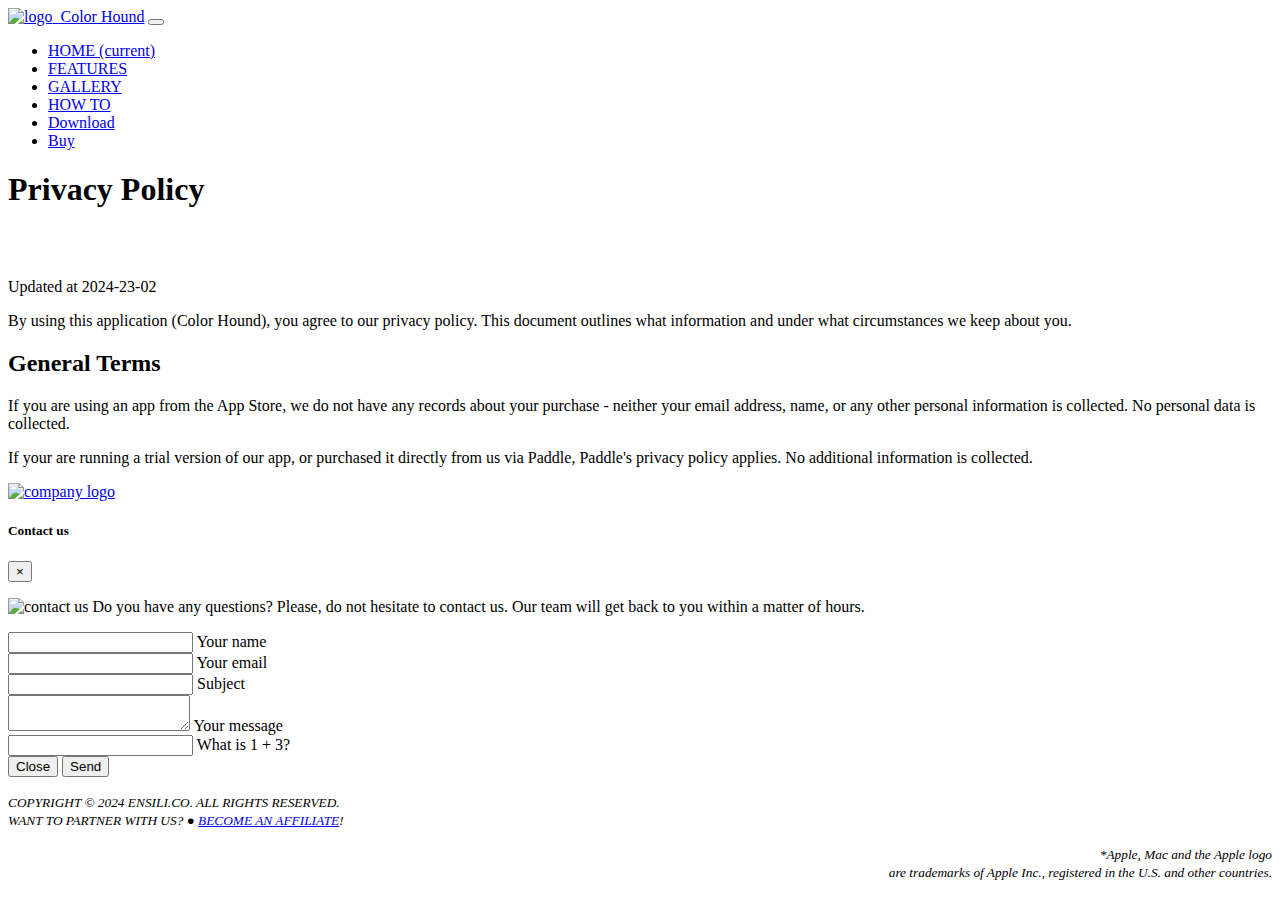
==== commit 2e4bd8a2: "update" ====
--- a/privacy.html
+++ b/privacy.html
@@ -12,7 +12,7 @@
           "name": "Color Hound",
           "operatingSystem": "macOS",
           "description" : "Generate customizable color palettes from any image",
-          "downloadURL" : "",
+          "downloadURL" : "https://ensili.co/download/colorhound/colorhound-1.5.zip",
           "applicationCategory": "UtilitiesApplication",
           "offers": {
             "@type": "Offer",
@@ -69,8 +69,8 @@
     <link href="https://fonts.googleapis.com/css?family=Rubik:300,400,500&display=swap" rel="stylesheet">
 
     <!-- Styles -->
-    <link href="https://cdn.jsdelivr.net/combine/npm/bootstrap@4.5.3/dist/css/bootstrap.min.css,npm/aos@2.3.4/dist/aos.css,gh/enSili-co/colorhound@0.11/css/style.min.css" rel="stylesheet">
-    <link href="https://cdn.jsdelivr.net/gh/enSili-co/colorhound@0.11/css/themify-icons.css" rel="stylesheet">
+    <link href="https://cdn.jsdelivr.net/combine/npm/bootstrap@4.5.3/dist/css/bootstrap.min.css,npm/aos@2.3.4/dist/aos.css,gh/enSili-co/colorhound@0.12/css/style.min.css" rel="stylesheet">
+    <link href="https://cdn.jsdelivr.net/gh/enSili-co/colorhound@0.12/css/themify-icons.css" rel="stylesheet">
     <style>
         .img-holder {
             padding-bottom: 35.0%;
@@ -104,14 +104,14 @@
             <div class="row">
                 <div class="col-md-12">
                     <nav class="navbar navbar-dark navbar-expand-lg">
-                        <a class="navbar-brand" href="index.html"><img width="64" src="https://cdn.jsdelivr.net/gh/enSili-co/colorhound@0.11/images/logo.png" class="img-fluid" alt="logo">&nbsp;&nbsp;Color Hound</a> <button class="navbar-toggler" type="button" data-toggle="collapse" data-target="#navbar" aria-controls="navbar" aria-expanded="false" aria-label="Toggle navigation"> <span class="navbar-toggler-icon"></span> </button>
+                        <a class="navbar-brand" href="index.html"><img width="64" src="https://cdn.jsdelivr.net/gh/enSili-co/colorhound@0.12/images/logo.png" class="img-fluid" alt="logo">&nbsp;&nbsp;Color Hound</a> <button class="navbar-toggler" type="button" data-toggle="collapse" data-target="#navbar" aria-controls="navbar" aria-expanded="false" aria-label="Toggle navigation"> <span class="navbar-toggler-icon"></span> </button>
                         <div class="collapse navbar-collapse" id="navbar">
                             <ul class="navbar-nav ml-auto">
                                 <li class="nav-item"> <a class="nav-link active" href="/#home">HOME <span class="sr-only">(current)</span></a> </li>
                                 <li class="nav-item"> <a class="nav-link" href="/#features">FEATURES</a> </li>
                                 <li class="nav-item"> <a class="nav-link" href="/#gallery">GALLERY</a> </li>
                                 <li class="nav-item"> <a class="nav-link" href="/#how-to">HOW TO</a> </li>
-                                <li class="nav-item"><a href="" class="btn btn-outline-light my-3 my-sm-0 ml-lg-3">Download</a></li>
+                                <li class="nav-item"><a href="https://ensili.co/download/colorhound/colorhound-1.5.zip" class="btn btn-outline-light my-3 my-sm-0 ml-lg-3">Download</a></li>
                                 <li class="nav-item"><a href="#" class="btn btn-outline-light my-3 my-sm-0 ml-lg-3" onclick="doBuy()">Buy</a></li>
                             </ul>
                         </div>
@@ -146,9 +146,9 @@
             <div class="row">
                 <div class="col-lg-6 text-center text-lg-left">
                     <a href="https://ensili.co"><picture>
-                        <source srcset="https://cdn.jsdelivr.net/gh/enSili-co/colorhound@0.11/images/ensilico.webp" type="image/webp">
-                        <source srcset="https://cdn.jsdelivr.net/gh/enSili-co/colorhound@0.11/images/ensilico.png" type="image/png">
-                        <img width="200" src="https://cdn.jsdelivr.net/gh/enSili-co/colorhound@0.11/images/ensilico.png" alt="company logo">
+                        <source srcset="https://cdn.jsdelivr.net/gh/enSili-co/colorhound@0.12/images/ensilico.webp" type="image/webp">
+                        <source srcset="https://cdn.jsdelivr.net/gh/enSili-co/colorhound@0.12/images/ensilico.png" type="image/png">
+                        <img width="200" src="https://cdn.jsdelivr.net/gh/enSili-co/colorhound@0.12/images/ensilico.png" alt="company logo">
                     </picture></a>
                 </div>
                 <div class="col-lg-6">
@@ -177,9 +177,9 @@
             <div class="modal-body">
                 <p class="text-left w-responsive mx-auto mb-5">
                     <picture>
-                        <source srcset="https://cdn.jsdelivr.net/gh/enSili-co/colorhound@0.11/images/contactus.webp" type="image/webp">
-                        <source srcset="https://cdn.jsdelivr.net/gh/enSili-co/colorhound@0.11/images/contactus.png" type="image/png">
-                        <img loading="lazy" class="float-left" width="50%" src="https://cdn.jsdelivr.net/gh/enSili-co/colorhound@0.11/images/contactus.png" data-src="https://cdn.jsdelivr.net/gh/enSili-co/colorhound@0.11/images/contactus.png" alt="contact us">
+                        <source srcset="https://cdn.jsdelivr.net/gh/enSili-co/colorhound@0.12/images/contactus.webp" type="image/webp">
+                        <source srcset="https://cdn.jsdelivr.net/gh/enSili-co/colorhound@0.12/images/contactus.png" type="image/png">
+                        <img loading="lazy" class="float-left" width="50%" src="https://cdn.jsdelivr.net/gh/enSili-co/colorhound@0.12/images/contactus.png" data-src="https://cdn.jsdelivr.net/gh/enSili-co/colorhound@0.12/images/contactus.png" alt="contact us">
                     </picture>
                     Do you have any questions? Please, do not hesitate to contact us. Our team will get back to you within a matter of hours.
                 </p>
@@ -294,7 +294,7 @@
     </footer>
 
     <!-- jQuery and Bootstrap -->
-    <script src="https://cdn.jsdelivr.net/combine/npm/jquery@3.5.1/dist/jquery.min.js,npm/bootstrap@4.5.3/dist/js/bootstrap.bundle.min.js,npm/owl.carousel@2.3.4/dist/owl.carousel.min.js,npm/aos@2.3.4/dist/aos.min.js,gh/enSili-co/colorhound@0.11/js/script.min.js" crossorigin="anonymous"></script>
+    <script src="https://cdn.jsdelivr.net/combine/npm/jquery@3.5.1/dist/jquery.min.js,npm/bootstrap@4.5.3/dist/js/bootstrap.bundle.min.js,npm/owl.carousel@2.3.4/dist/owl.carousel.min.js,npm/aos@2.3.4/dist/aos.min.js,gh/enSili-co/colorhound@0.12/js/script.min.js" crossorigin="anonymous"></script>
 
     <script>
         function doBuy(){
